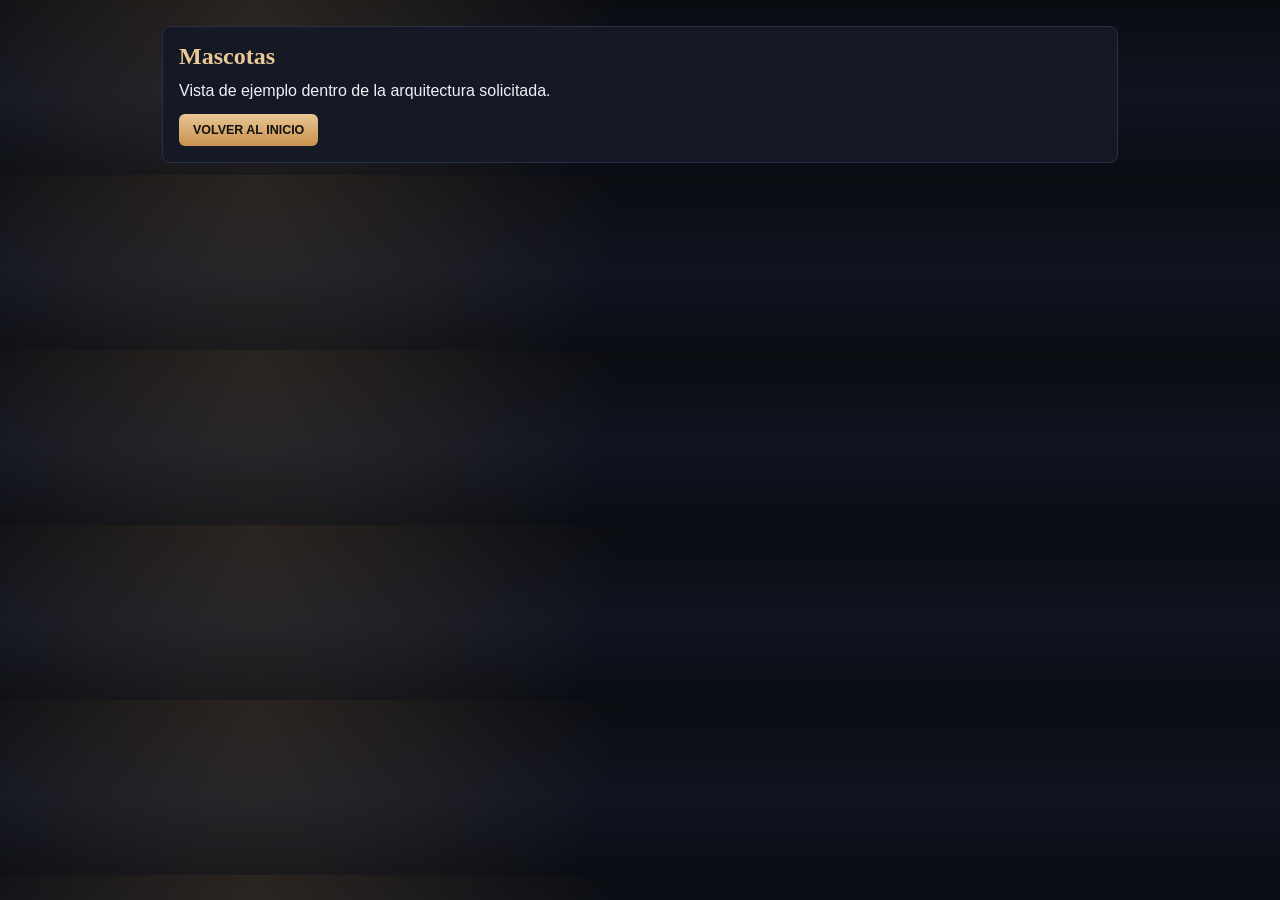
==== src/views/mascotas.html @ 28c963f3 "feat: Create a new repository in GitHUB" ====
<!DOCTYPE html>
<html lang="es">
<head>
  <meta charset="UTF-8" />
  <meta name="viewport" content="width=device-width, initial-scale=1.0" />
  <title>Vista de Mascotas</title>
  <link rel="stylesheet" href="../css/styles.css" />
</head>
<body class="festival-page">
  <main class="festival-main">
    <section class="panel">
      <h2>Mascotas</h2>
      <p>Vista de ejemplo dentro de la arquitectura solicitada.</p>
      <p><a class="hero-cta" href="../../index.html">Volver al inicio</a></p>
    </section>
  </main>
</body>
</html>
---- src/css/styles.css ----
:root {
  --bg: #0f1118;
  --panel: #151925;
  --panel-2: #1b2030;
  --line: #2a3147;
  --text: #eef1f9;
  --muted: #b9c0d3;
  --gold: #d6a469;
  --gold-soft: #ebc897;
}

* {
  margin: 0;
  padding: 0;
  box-sizing: border-box;
}

body.festival-page {
  font-family: "Montserrat", sans-serif;
  color: var(--text);
  background:
    radial-gradient(circle at 20% 0%, rgba(214, 164, 105, 0.16), transparent 35%),
    linear-gradient(180deg, #0a0c12, #101420 55%, #0a0d15);
}

.festival-header,
.festival-main,
.festival-footer {
  width: min(100%, 980px);
  margin-inline: auto;
}

.festival-header {
  margin-top: 16px;
  background: #111521;
  border: 1px solid var(--line);
  border-radius: 0 0 8px 8px;
  padding: 14px 18px;
  display: flex;
  justify-content: space-between;
  align-items: center;
  position: sticky;
  top: 0;
  z-index: 50;
}

.logo {
  font-family: "Cinzel", serif;
  color: var(--gold-soft);
  font-size: 1.55rem;
  letter-spacing: 0.07em;
  text-transform: uppercase;
}

.menu-btn {
  display: none;
  background: #1d2334;
  color: var(--text);
  border: 1px solid var(--line);
  border-radius: 6px;
  padding: 8px 10px;
  cursor: pointer;
}

.festival-nav {
  display: flex;
  gap: 18px;
}

.festival-nav a {
  color: var(--muted);
  text-decoration: none;
  text-transform: uppercase;
  font-size: 0.9rem;
}

.festival-nav a:hover {
  color: var(--gold-soft);
}

.festival-main {
  padding: 12px;
}

.hero {
  margin: 0;
  min-height: 270px;
  border: 1px solid var(--line);
  border-radius: 8px;
  background:
    linear-gradient(90deg, rgba(7, 8, 14, 0.92), rgba(7, 8, 14, 0.5)),
    url("https://images.unsplash.com/photo-1528605248644-14dd04022da1?q=80&w=1300&auto=format&fit=crop") center/cover;
  padding: 36px;
  display: flex;
  align-items: center;
}

.hero h1 {
  font-family: "Cinzel", serif;
  font-size: clamp(1.5rem, 3vw, 2.1rem);
  margin-bottom: 10px;
  max-width: 520px;
}

.hero p {
  color: var(--muted);
  max-width: 480px;
}

.hero-cta {
  display: inline-block;
  margin-top: 14px;
  text-decoration: none;
  text-transform: uppercase;
  font-weight: 700;
  font-size: 0.78rem;
  color: #111;
  background: linear-gradient(180deg, #e8c594, #c9914c);
  padding: 9px 14px;
  border-radius: 6px;
}

.panel {
  margin-top: 14px;
  border: 1px solid var(--line);
  border-radius: 8px;
  background: var(--panel);
  padding: 1rem;
}

.panel h2 {
  font-family: "Cinzel", serif;
  color: var(--gold-soft);
  margin-bottom: 12px;
}

.schedule-table {
  width: 100%;
  border-collapse: collapse;
}

.schedule-table th,
.schedule-table td {
  border: 1px solid #2a3042;
  padding: 10px;
  text-align: left;
}

.schedule-table th {
  color: #101114;
  background: linear-gradient(180deg, var(--gold), #b8874d);
}

.schedule-table td {
  background: #171b28;
}

.about-section {
  display: grid;
  grid-template-columns: 1fr 1.15fr;
  gap: 14px;
  align-items: center;
}

.about-image,
.about-text {
  margin: 0;
  padding: 0;
  background: transparent;
}

.about-image img {
  width: 100%;
  min-height: 230px;
  object-fit: cover;
  border-radius: 6px;
  border: 1px solid var(--line);
}

.about-text p {
  color: var(--muted);
  margin-bottom: 12px;
}

.about-text ul {
  margin-left: 18px;
}

.about-text li {
  margin-bottom: 6px;
}

.media-grid {
  display: grid;
  grid-template-columns: repeat(3, 1fr);
  gap: 10px;
}

.media-grid img,
.video-card {
  width: 100%;
  min-height: 110px;
  border-radius: 6px;
  border: 1px solid var(--line);
}

.media-grid img {
  object-fit: cover;
}

.video-card {
  display: flex;
  align-items: center;
  justify-content: center;
  font-size: 2rem;
  color: var(--gold-soft);
  background: linear-gradient(145deg, var(--panel-2), #111522);
}

.festival-footer {
  margin-bottom: 16px;
  border: 1px solid var(--line);
  border-radius: 8px 8px 0 0;
  background: #111521;
  padding: 14px 18px;
  display: flex;
  justify-content: space-between;
  align-items: center;
}

.footer-icons {
  display: flex;
  gap: 10px;
  color: var(--gold);
}

.footer-links {
  display: flex;
  gap: 18px;
}

.footer-links a {
  color: var(--muted);
  text-decoration: none;
  font-size: 0.88rem;
}

.footer-links a:hover {
  color: var(--gold-soft);
}

@media (max-width: 1024px) {
  .menu-btn {
    display: inline-flex;
  }

  .festival-nav {
    display: none;
    position: absolute;
    top: 62px;
    right: 16px;
    background: #171c2a;
    border: 1px solid var(--line);
    border-radius: 8px;
    padding: 14px;
    flex-direction: column;
    gap: 10px;
    min-width: 180px;
  }

  .festival-nav.open {
    display: flex;
  }

  .hero {
    min-height: 230px;
    padding: 22px;
  }

  .about-section {
    grid-template-columns: 1fr;
  }

  .media-grid {
    grid-template-columns: repeat(2, 1fr);
  }

  .festival-footer {
    flex-direction: column;
    gap: 10px;
  }
}

@media (max-width: 560px) {
  .media-grid {
    grid-template-columns: 1fr;
  }

  .schedule-table th,
  .schedule-table td {
    padding: 8px;
    font-size: 0.84rem;
  }
}
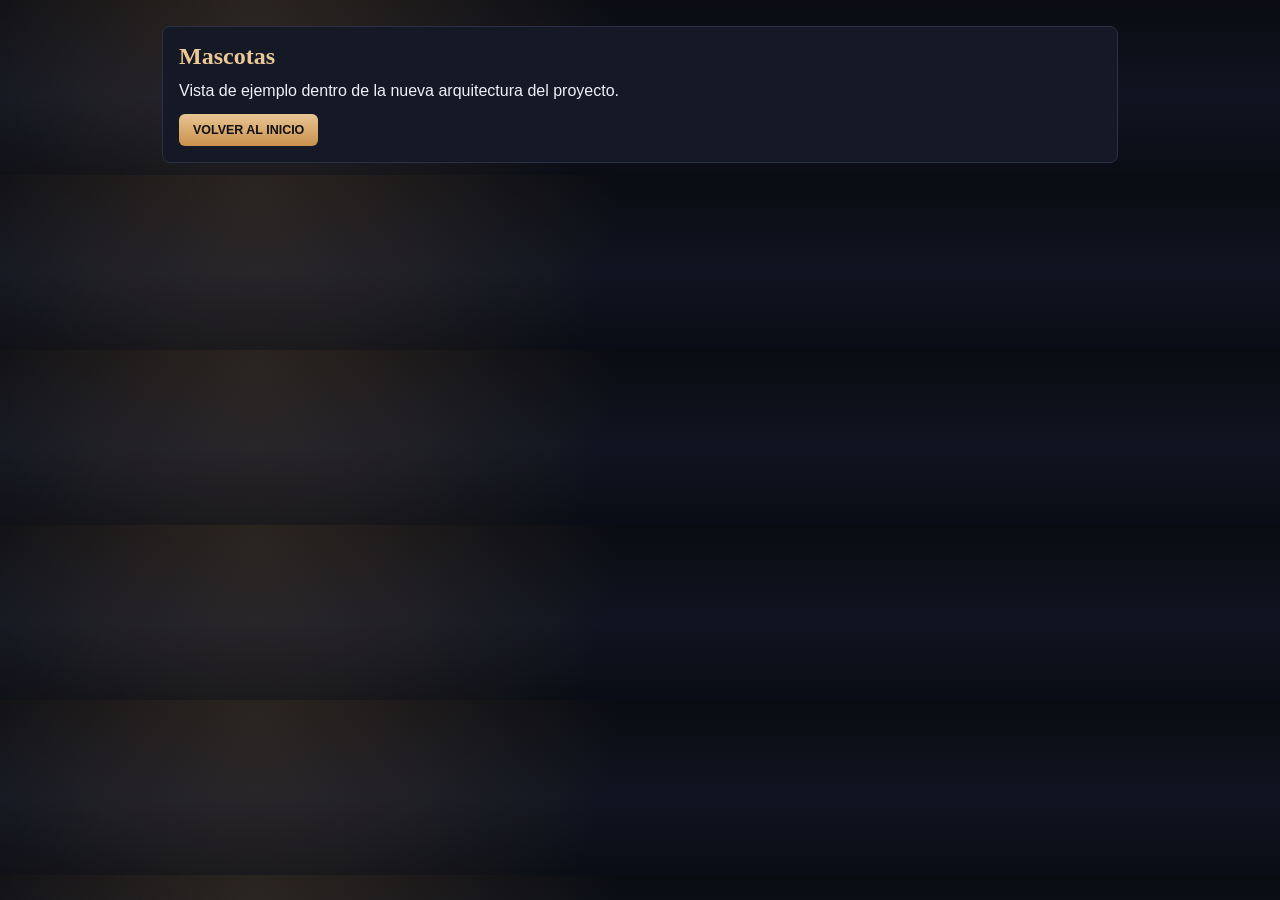
==== commit 63d41693: "feat: reorganiza la estructura del proyecto y elimina dependencias externas" ====
--- a/src/views/mascotas.html
+++ b/src/views/mascotas.html
@@ -4,15 +4,15 @@
   <meta charset="UTF-8" />
   <meta name="viewport" content="width=device-width, initial-scale=1.0" />
   <title>Vista de Mascotas</title>
-  <link rel="stylesheet" href="../css/styles.css" />
+  <link rel="stylesheet" href="../css/style.css" />
 </head>
 <body class="festival-page">
   <main class="festival-main">
     <section class="panel">
       <h2>Mascotas</h2>
-      <p>Vista de ejemplo dentro de la arquitectura solicitada.</p>
+      <p>Vista de ejemplo dentro de la nueva arquitectura del proyecto.</p>
       <p><a class="hero-cta" href="../../index.html">Volver al inicio</a></p>
     </section>
   </main>
 </body>
-</html>+</html>
--- a/src/css/style.css
+++ b/src/css/style.css
@@ -0,0 +1,7 @@
+@import url("./base/variables.css");
+@import url("./base/reset.css");
+@import url("./layout/header.css");
+@import url("./layout/grid.css");
+@import url("./components/buttons.css");
+@import url("./components/media.css");
+@import url("./pages/home.css");
